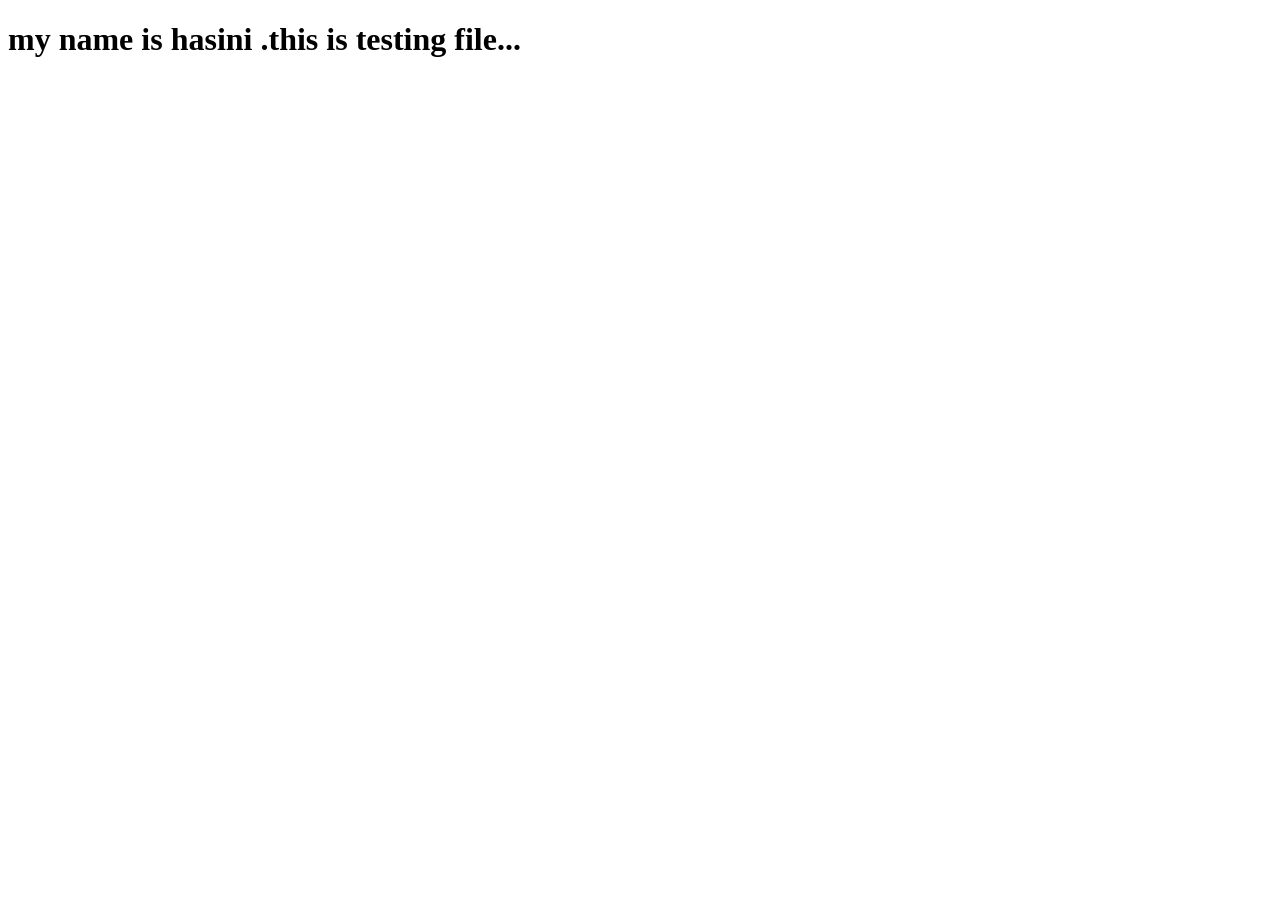
==== index.html @ 3b315fc4 "Create index.html this is testing file" ====
<!DOCTYPE html>
<html lang="en">
<head>
    <meta charset="UTF-8">
    <meta name="viewport" content="width=device-width, initial-scale=1.0">
    <title>Document</title>
</head>
<body>
    <h1>my name is hasini .this is testing file...</h1>
</body>
</html>
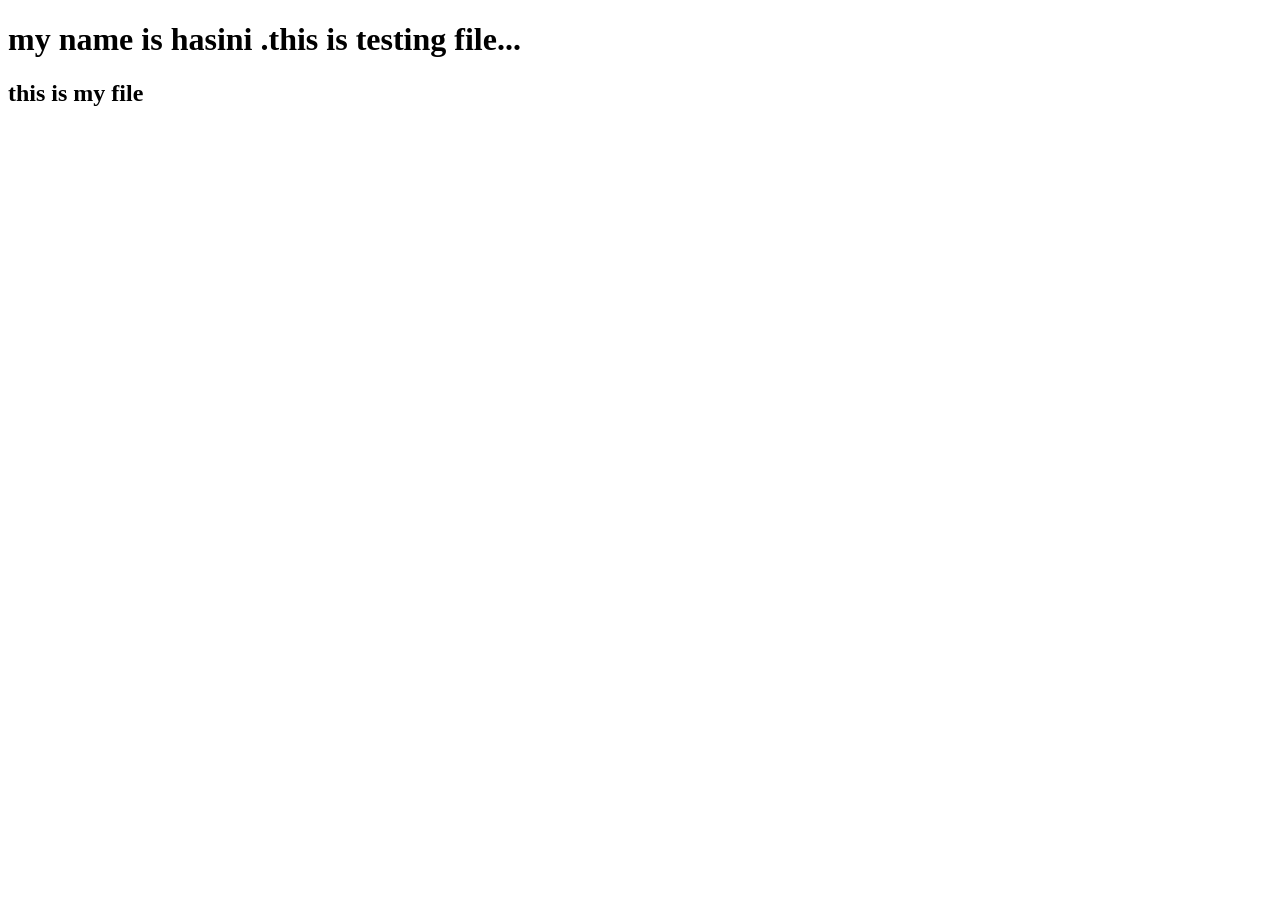
==== commit 8c972465: "Update index.html testing file" ====
--- a/index.html
+++ b/index.html
@@ -7,5 +7,6 @@
 </head>
 <body>
     <h1>my name is hasini .this is testing file...</h1>
+    <h2>this is my file</h2>
 </body>
 </html>
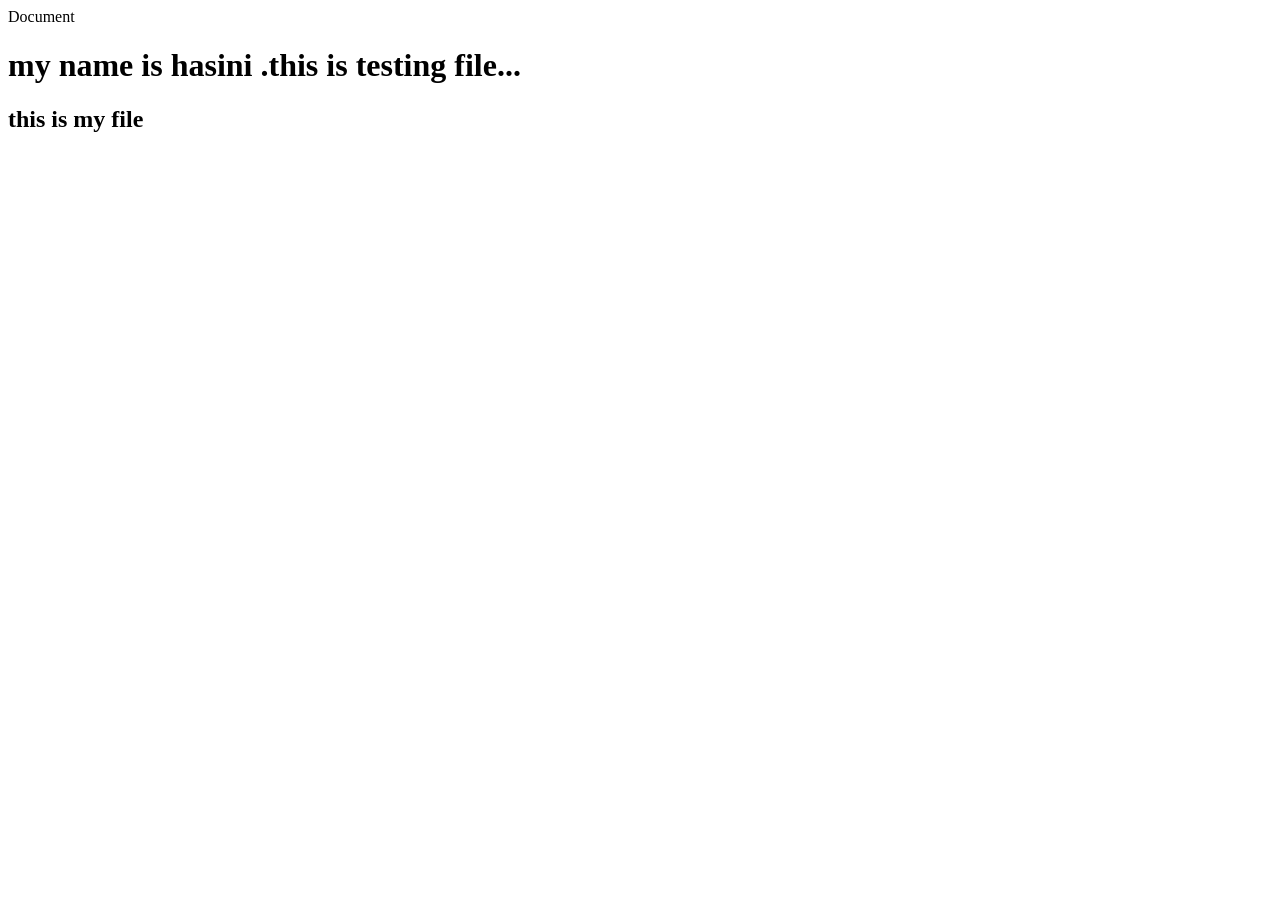
==== commit 579d8a51: "correction" ====
--- a/index.html
+++ b/index.html
@@ -2,7 +2,7 @@
 <html lang="en">
 <head>
     <meta charset="UTF-8">
-    <meta name="viewport" content="width=device-width, initial-scale=1.0">
+    <meta name="viewport" content="width=device-width, initial-scale=1.0"
     <title>Document</title>
 </head>
 <body>
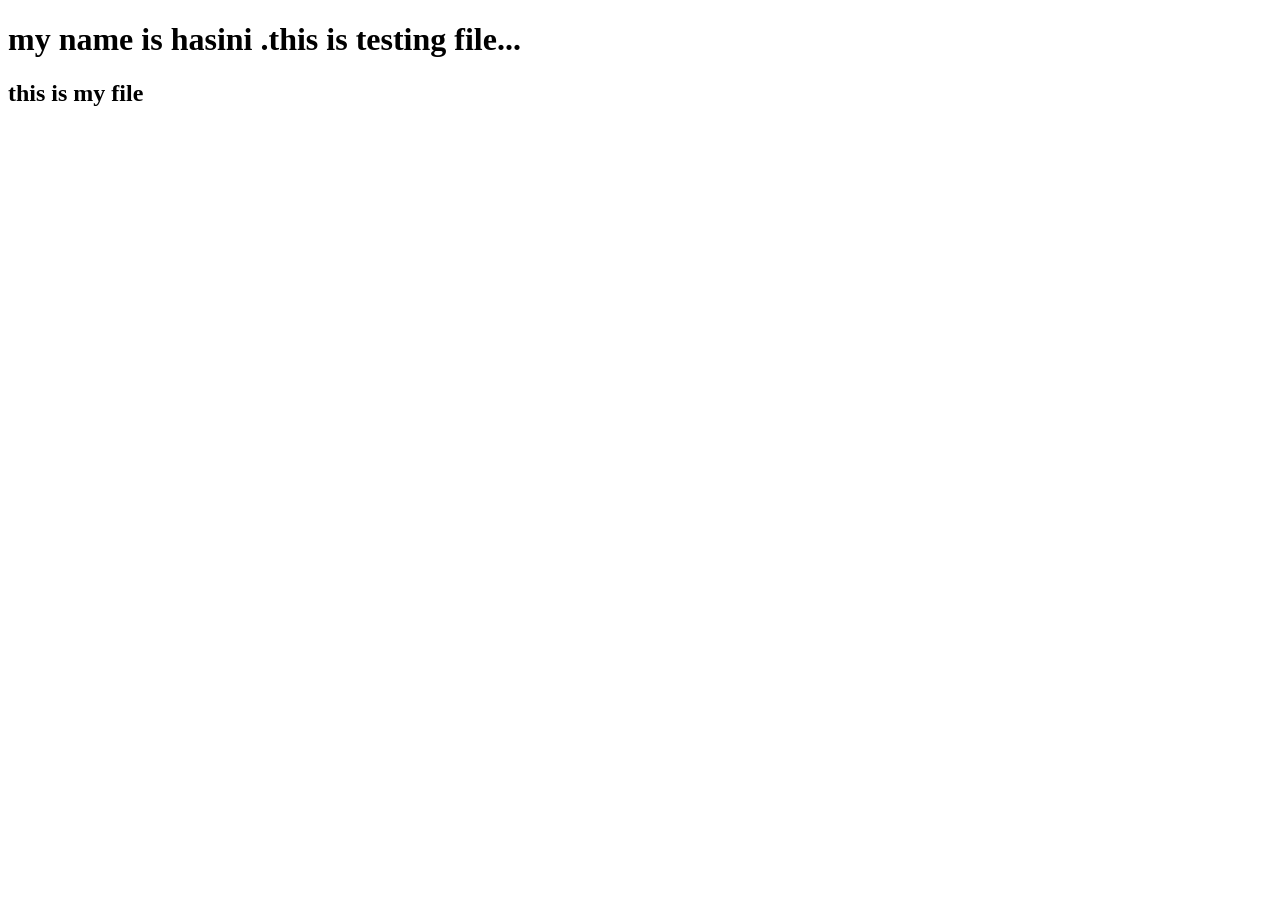
==== commit edf69ac5: "re-correction" ====
--- a/index.html
+++ b/index.html
@@ -2,7 +2,7 @@
 <html lang="en">
 <head>
     <meta charset="UTF-8">
-    <meta name="viewport" content="width=device-width, initial-scale=1.0"
+    <meta name="viewport" content="width=device-width, initial-scale=1.0">
     <title>Document</title>
 </head>
 <body>
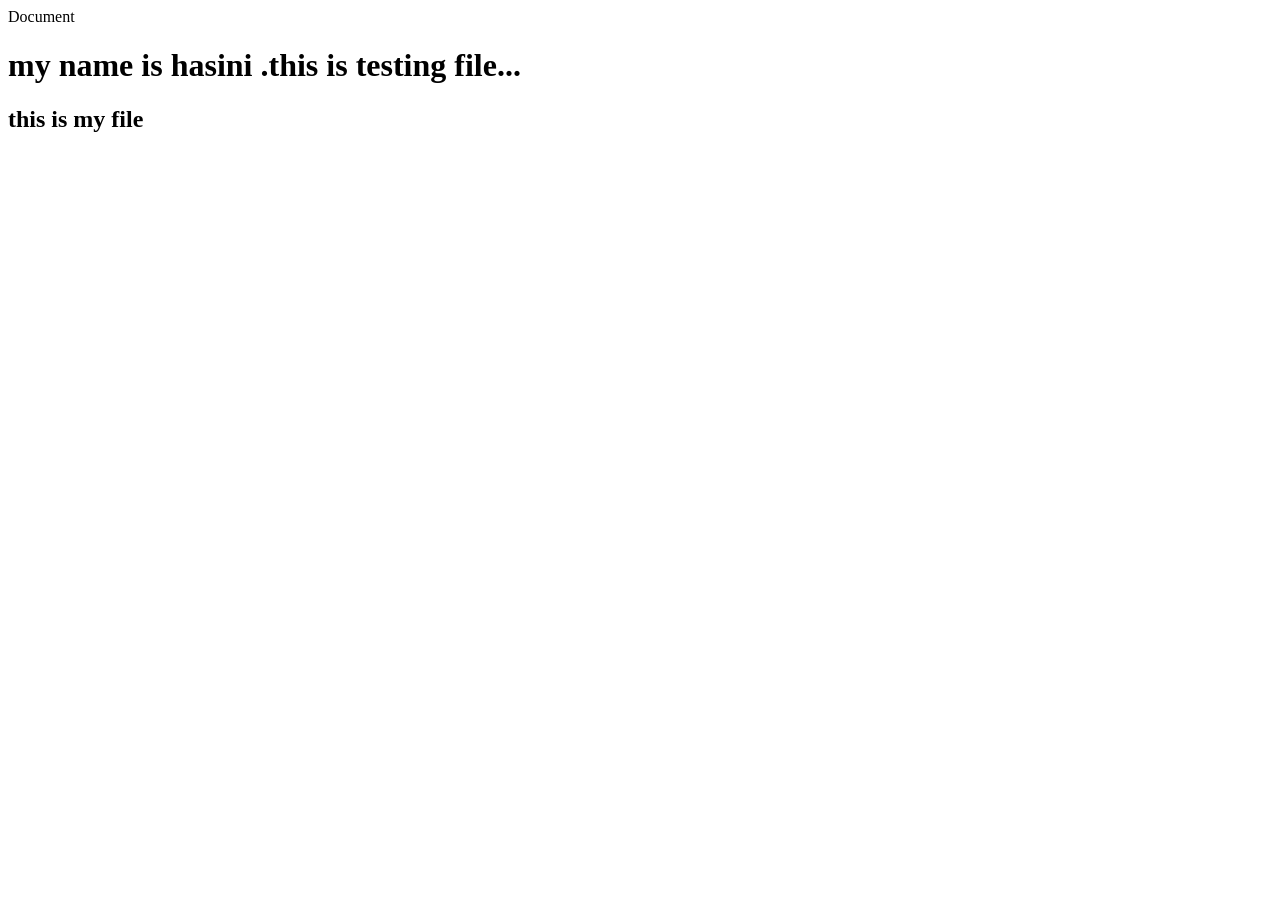
==== commit d770255d: "edit" ====
--- a/index.html
+++ b/index.html
@@ -2,7 +2,7 @@
 <html lang="en">
 <head>
     <meta charset="UTF-8">
-    <meta name="viewport" content="width=device-width, initial-scale=1.0">
+    <meta name="viewport" content="width=device-width, initial-scale=1.0"
     <title>Document</title>
 </head>
 <body>
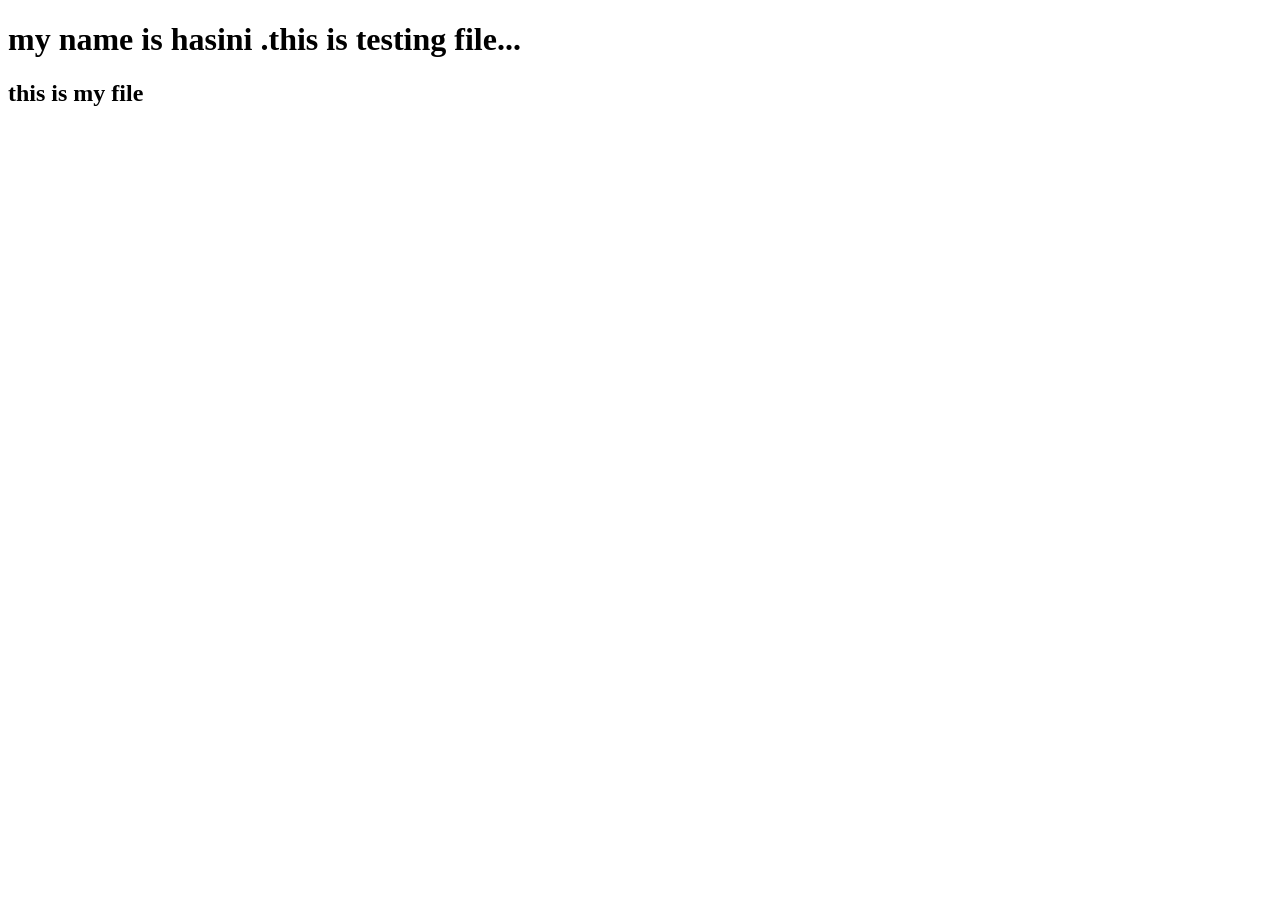
==== commit 56004525: "reedit" ====
--- a/index.html
+++ b/index.html
@@ -2,7 +2,7 @@
 <html lang="en">
 <head>
     <meta charset="UTF-8">
-    <meta name="viewport" content="width=device-width, initial-scale=1.0"
+    <meta name="viewport" content="width=device-width, initial-scale=1.0">
     <title>Document</title>
 </head>
 <body>
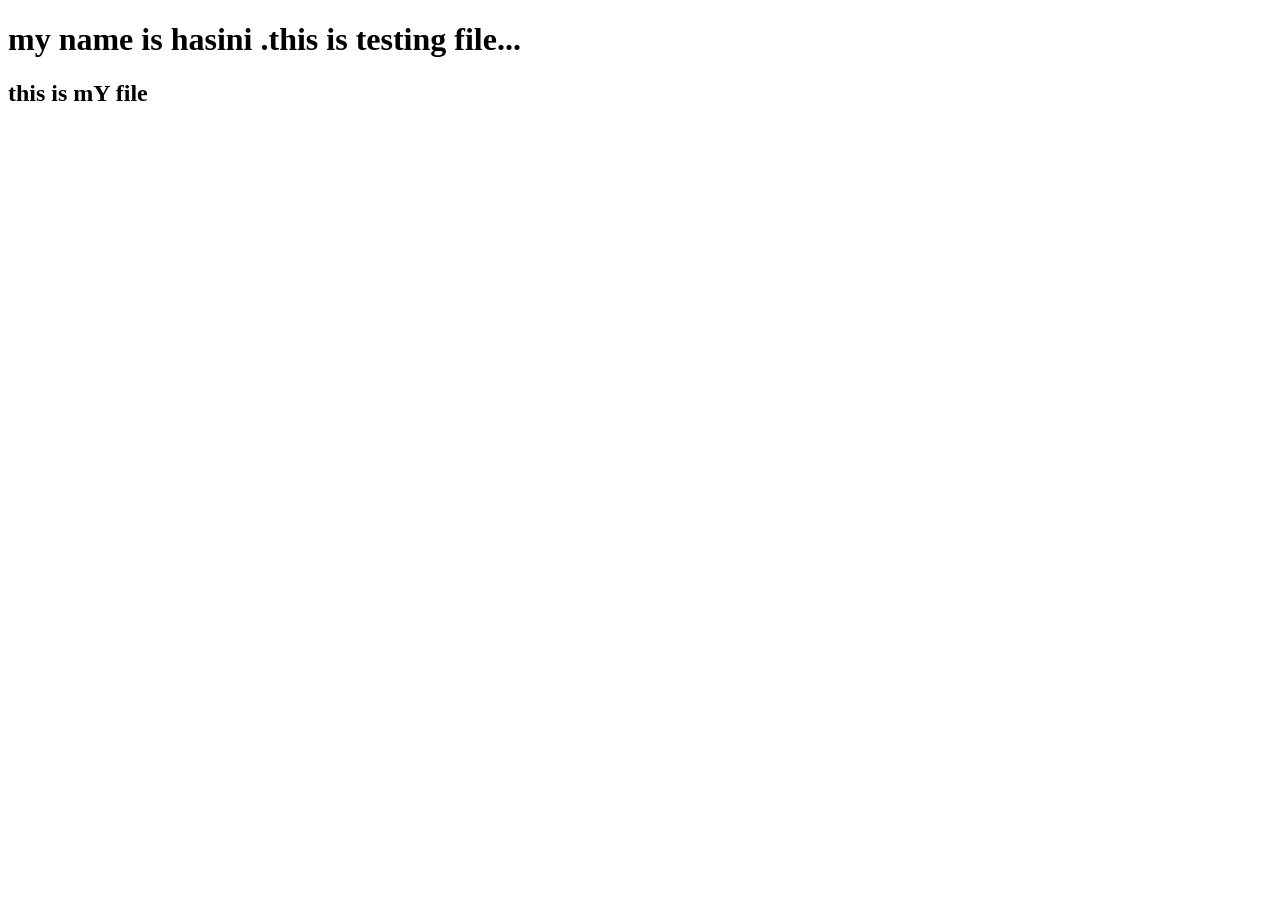
==== commit 0115a9eb: "Correct capitalization in second header" ====
--- a/index.html
+++ b/index.html
@@ -7,6 +7,6 @@
 </head>
 <body>
     <h1>my name is hasini .this is testing file...</h1>
-    <h2>this is my file</h2>
+    <h2>this is mY file</h2>
 </body>
 </html>
